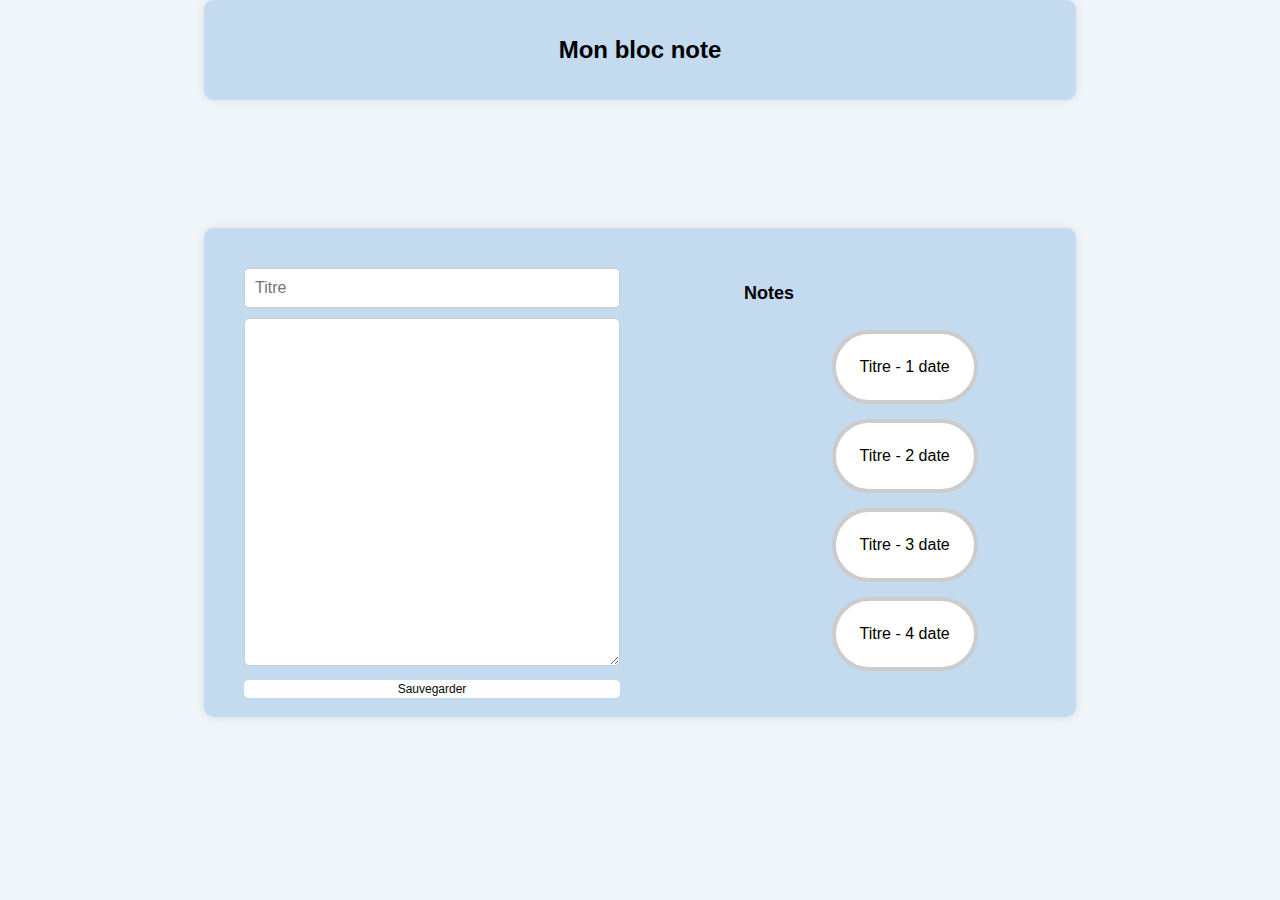
==== index.html @ 71ef8c73 "exam icham" ====
<!DOCTYPE html>
<html lang="en">
<head>
    <meta charset="UTF-8">
    <meta name="viewport" content="width=device-width, initial-scale=1.0">
    <title>Mon Bloc-notes</title>

    <link rel="stylesheet" href="css/style.css">

</head>
<body>
    
    <!-- bloc à ne pas modifier -->
    <header>
        <h1>Mon bloc note</h1>
    </header>
    <!-- bloc à ne pas modifier -->

<div class="main-container">
    <main>
        <section id="editor" class="custom-editor">
            <input type="text" id="note_title" placeholder="Titre">
            <textarea name="notes" id="notes" class="large-textarea"></textarea>
            <button id="save_note_btn">Sauvegarder</button>
        </section>


        <section id="chapters">
         <div class="note">
            <h2>Notes</h2>
         <div class="elements">
            <ul id="notes_list">
                <li>Titre - 1 <cite>date</cite></li>
                <li>Titre - 2 <cite>date</cite></li>
                <li>Titre - 3 <cite>date</cite></li>
                <li>Titre - 4 <cite>date</cite></li>
                
            </ul>
        </div>
        </div>
        </section>
        
    </main>
</div>
<script src="js/script.js"></script>

</body>
</html>
---- css/style.css ----
body {
    display: flex;
    flex-direction: column; 
    align-items: center; 
    justify-content: flex-start; 
    min-height: 100vh; 
    margin: 0;
    background-color: #f0f5f9; 
    font-family: Arial, sans-serif; 
}

header {
    background-color: #c3daef;
    padding: 20px;
    border-radius: 10px;
    text-align: center;
    box-shadow: 0 0 10px rgba(0, 0, 0, 0.1);
    width: 100%; 
    max-width: 65%; 
    font-size: 12px; 
    margin-bottom: 8rem;
}

.main-container {
    display: flex;
    flex-direction: column;
    align-items: center;
    background-color: #c3daef;
    border-radius: 10px;
    width: 100%;
    max-width: 65%;
    padding: 20px;
    box-shadow: 0 0 10px rgba(0, 0, 0, 0.1);
    margin-bottom: 20px;
}

main {
    display: flex;
    justify-content: space-between;
    width: 100%; 
}
.custom-editor {
    padding: 20px;
}

.custom-editor input[type="text"],
.custom-editor textarea {
    width: 100%;
    box-sizing: border-box;
    padding: 10px;
    margin-bottom: 10px;
    border: 1px solid #ccc;
    border-radius: 5px;
    font-size: 16px;
}

.custom-editor textarea.large-textarea {
    height: 85%; 
    resize: vertical; 
}

.custom-editor button {
    display: block;
    width: 100%;
    box-sizing: border-box;
    padding: 2px;
    border: none;
    border-radius: 5px;
    background-color: #ffffff;
    color: rgb(7, 7, 7);
    font-size: 12px;
    cursor: pointer;
}

.custom-editor button:hover {
    background-color: #6199d4;
}

#editor {
    flex: 1; 
    margin-right: 20px; 
}

#chapters {
    flex: 1; 
    padding: 10px;
}

.editor-content {
    display: flex;
    justify-content: space-between;
    align-items: flex-start;
}

.editor-inputs {
    width: 60%;
    padding: 10px;
    border-radius: 10px;
    background-color: white;
    box-shadow: 0 0 5px rgba(0, 0, 0, 0.1);
}

.notes-list {
    width: 35%;
    padding: 10px;
    border-radius: 10px;
    background-color: white;
    box-shadow: 0 0 5px rgba(0, 0, 0, 0.1);
}

.note {
    padding: 10px;
    margin-left: 4rem; 
}

.note h2 {
    font-size: 18px;
    margin-bottom: 10px;
}

.note ul {
    list-style-type: none;
    padding: 0;
}

.note ul li {
    margin-bottom: 8px;
}

.note ul li {
    background-color: white; 
    border: 4px solid #ccc; 
    border-radius: 6rem; 
    padding: 1.5rem;
    margin-bottom: 15px;
    width: fit-content;
    font-size: 16px;
     
}

.note ul li cite {
    font-style: normal; 
}

.note .elements {
    float: right; 
    width: 70%; 
}

input[type="text"],
textarea {
    width: 97%;
    padding: 10px;
    border: 1px solid #ccc;
    border-radius: 5px;
    margin-bottom: 10px;
}

button {
    background-color: #ffffff; 
    color: rgb(5, 5, 5);
    border: none;
    padding: 10px;
    cursor: pointer;
    border-radius: 5px;
    width: 100%; 
}

button:hover {
    background-color: #a9c3d0;
}
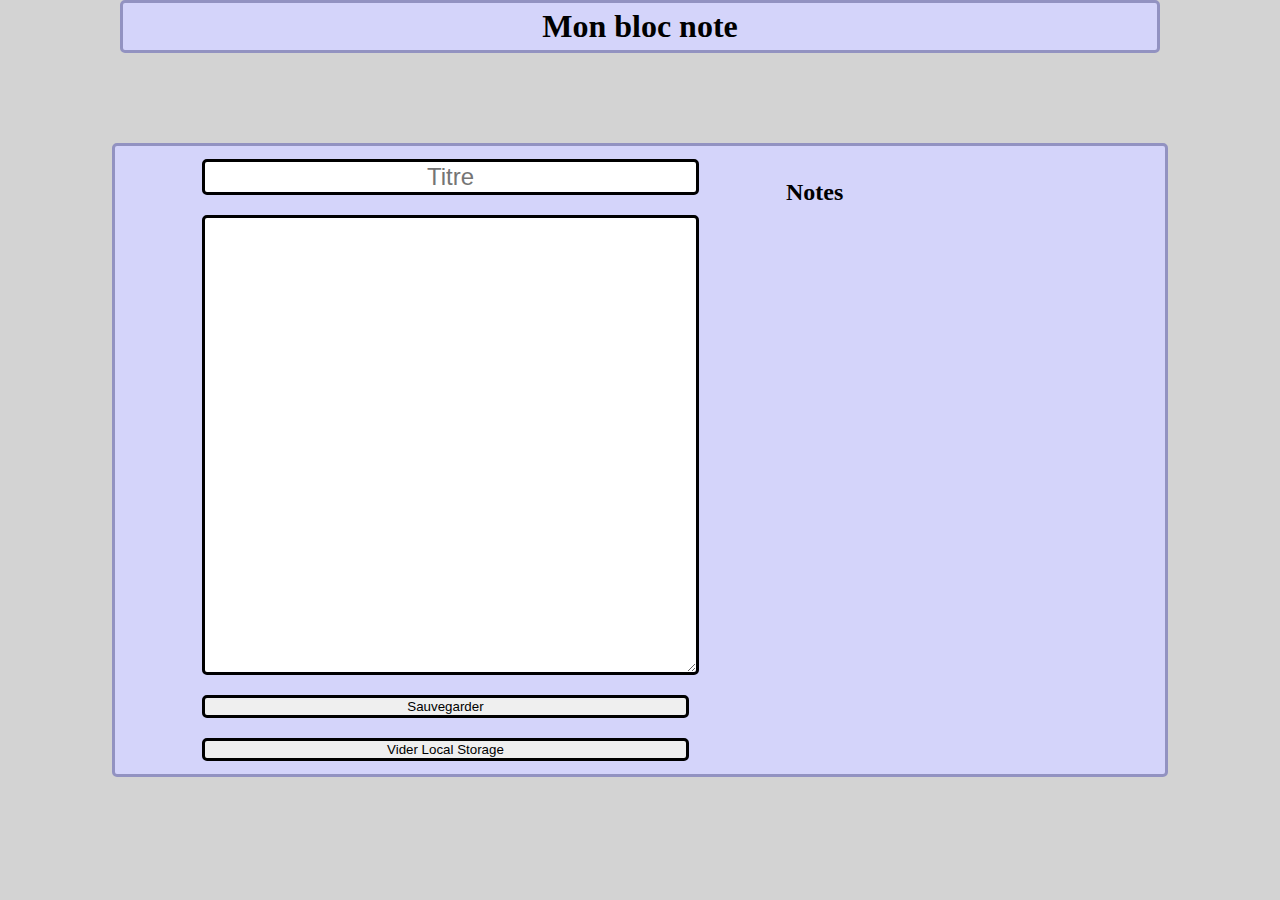
==== commit 174d0446: "style + js de l'application, erreur sur la date et probleme d'implémentation dans la liste" ====
--- a/index.html
+++ b/index.html
@@ -1,48 +1,45 @@
 <!DOCTYPE html>
 <html lang="en">
+
 <head>
     <meta charset="UTF-8">
     <meta name="viewport" content="width=device-width, initial-scale=1.0">
     <title>Mon Bloc-notes</title>
-
+    <script defer src="js/main.js"></script>
     <link rel="stylesheet" href="css/style.css">
 
 </head>
+
 <body>
-    
+
     <!-- bloc à ne pas modifier -->
     <header>
         <h1>Mon bloc note</h1>
     </header>
     <!-- bloc à ne pas modifier -->
 
-<div class="main-container">
-    <main>
-        <section id="editor" class="custom-editor">
-            <input type="text" id="note_title" placeholder="Titre">
-            <textarea name="notes" id="notes" class="large-textarea"></textarea>
-            <button id="save_note_btn">Sauvegarder</button>
-        </section>
+    <main class="container">
+        <div class="container2">
+            <section id="editor">
+                <input type="text" name="title" id="note_title" placeholder="Titre">
+
+                <textarea name="notes" id="notes"></textarea>
+
+                <button id="save_note_btn">Sauvegarder</button>
+                <button id="delete_btn">Vider Local Storage</button>
+            </section>
 
 
-        <section id="chapters">
-         <div class="note">
-            <h2>Notes</h2>
-         <div class="elements">
-            <ul id="notes_list">
-                <li>Titre - 1 <cite>date</cite></li>
-                <li>Titre - 2 <cite>date</cite></li>
-                <li>Titre - 3 <cite>date</cite></li>
-                <li>Titre - 4 <cite>date</cite></li>
-                
-            </ul>
+            <section id="chapters">
+                <h2>Notes</h2>
+                <ul>
+
+                </ul>
+            </section>
         </div>
-        </div>
-        </section>
-        
+
     </main>
-</div>
-<script src="js/script.js"></script>
 
 </body>
+
 </html>--- a/css/style.css
+++ b/css/style.css
@@ -1,172 +1,109 @@
 body {
-    display: flex;
-    flex-direction: column; 
-    align-items: center; 
-    justify-content: flex-start; 
-    min-height: 100vh; 
     margin: 0;
-    background-color: #f0f5f9; 
-    font-family: Arial, sans-serif; 
+    background-color: lightgray;
+    font-size: 16px;
 }
 
 header {
-    background-color: #c3daef;
-    padding: 20px;
-    border-radius: 10px;
+    margin: 0px auto 10vh auto;
+    width: 80%;
+    background-color: #d4d4fa;
     text-align: center;
-    box-shadow: 0 0 10px rgba(0, 0, 0, 0.1);
-    width: 100%; 
-    max-width: 65%; 
-    font-size: 12px; 
-    margin-bottom: 8rem;
+    border: solid 3px #9292c1;
+    border-radius: 5px;
+    padding: 5px;
 }
 
-.main-container {
+h1 {
+    margin: 0;
+}
+
+.container {
+    width: 80%;
+    margin: auto;
+    background-color: #d4d4fa;
+    border: solid 3px #9292c1;
+    border-radius: 5px;
+    padding: 1%;
+}
+.container2 {
+    width: 95%;
+    margin: auto;
+    display: flex;
+    justify-content: space-around;
+}
+
+input,
+textarea,
+button {
+    border: solid 3px black;
+    border-radius: 5px;
+    width: 100%;
+}
+
+input::placeholder {
+    text-align: center;
+}
+
+#notes {
+    height: 50vh;
+}
+
+#editor {
     display: flex;
     flex-direction: column;
-    align-items: center;
-    background-color: #c3daef;
-    border-radius: 10px;
-    width: 100%;
-    max-width: 65%;
-    padding: 20px;
-    box-shadow: 0 0 10px rgba(0, 0, 0, 0.1);
-    margin-bottom: 20px;
+    gap: 20px;
+    width: 50%;
 }
 
-main {
-    display: flex;
-    justify-content: space-between;
-    width: 100%; 
-}
-.custom-editor {
-    padding: 20px;
+#note_title {
+    font-size: 1.5rem;
 }
 
-.custom-editor input[type="text"],
-.custom-editor textarea {
-    width: 100%;
-    box-sizing: border-box;
-    padding: 10px;
-    margin-bottom: 10px;
-    border: 1px solid #ccc;
-    border-radius: 5px;
-    font-size: 16px;
+#chapters {
+    width: 30%;
 }
 
-.custom-editor textarea.large-textarea {
-    height: 85%; 
-    resize: vertical; 
-}
-
-.custom-editor button {
-    display: block;
-    width: 100%;
-    box-sizing: border-box;
-    padding: 2px;
-    border: none;
-    border-radius: 5px;
-    background-color: #ffffff;
-    color: rgb(7, 7, 7);
-    font-size: 12px;
+#save_note_btn:hover {
     cursor: pointer;
 }
 
-.custom-editor button:hover {
-    background-color: #6199d4;
+ul {
+    list-style: none;
 }
 
-#editor {
-    flex: 1; 
-    margin-right: 20px; 
+li {
+    text-align: center;
+    margin-bottom: 5%;
+    background: #fff;
+    padding: 3%;
+    border: #9292c1 solid 3px;
+    border-radius: 20%;
+    width: 50%;
 }
 
-#chapters {
-    flex: 1; 
-    padding: 10px;
+@media screen and (max-width: 768px) {
+    .container2 {
+        flex-direction: column-reverse;
+        align-items: center;
+    }
+    h2 {
+        text-align: center;
+    }
+    ul {
+        display: flex;
+        justify-content: center;
+        flex-wrap: wrap;
+        padding: 0;
+    }
+    li {
+        width: 35%;
+        border: solid 4px #9292c1;
+        padding: 0;
+        font-weight: bold;
+    }
+    #chapters {
+        width: 80%;
+        text-align: center;
+    }
 }
-
-.editor-content {
-    display: flex;
-    justify-content: space-between;
-    align-items: flex-start;
-}
-
-.editor-inputs {
-    width: 60%;
-    padding: 10px;
-    border-radius: 10px;
-    background-color: white;
-    box-shadow: 0 0 5px rgba(0, 0, 0, 0.1);
-}
-
-.notes-list {
-    width: 35%;
-    padding: 10px;
-    border-radius: 10px;
-    background-color: white;
-    box-shadow: 0 0 5px rgba(0, 0, 0, 0.1);
-}
-
-.note {
-    padding: 10px;
-    margin-left: 4rem; 
-}
-
-.note h2 {
-    font-size: 18px;
-    margin-bottom: 10px;
-}
-
-.note ul {
-    list-style-type: none;
-    padding: 0;
-}
-
-.note ul li {
-    margin-bottom: 8px;
-}
-
-.note ul li {
-    background-color: white; 
-    border: 4px solid #ccc; 
-    border-radius: 6rem; 
-    padding: 1.5rem;
-    margin-bottom: 15px;
-    width: fit-content;
-    font-size: 16px;
-     
-}
-
-.note ul li cite {
-    font-style: normal; 
-}
-
-.note .elements {
-    float: right; 
-    width: 70%; 
-}
-
-input[type="text"],
-textarea {
-    width: 97%;
-    padding: 10px;
-    border: 1px solid #ccc;
-    border-radius: 5px;
-    margin-bottom: 10px;
-}
-
-button {
-    background-color: #ffffff; 
-    color: rgb(5, 5, 5);
-    border: none;
-    padding: 10px;
-    cursor: pointer;
-    border-radius: 5px;
-    width: 100%; 
-}
-
-button:hover {
-    background-color: #a9c3d0;
-}
-
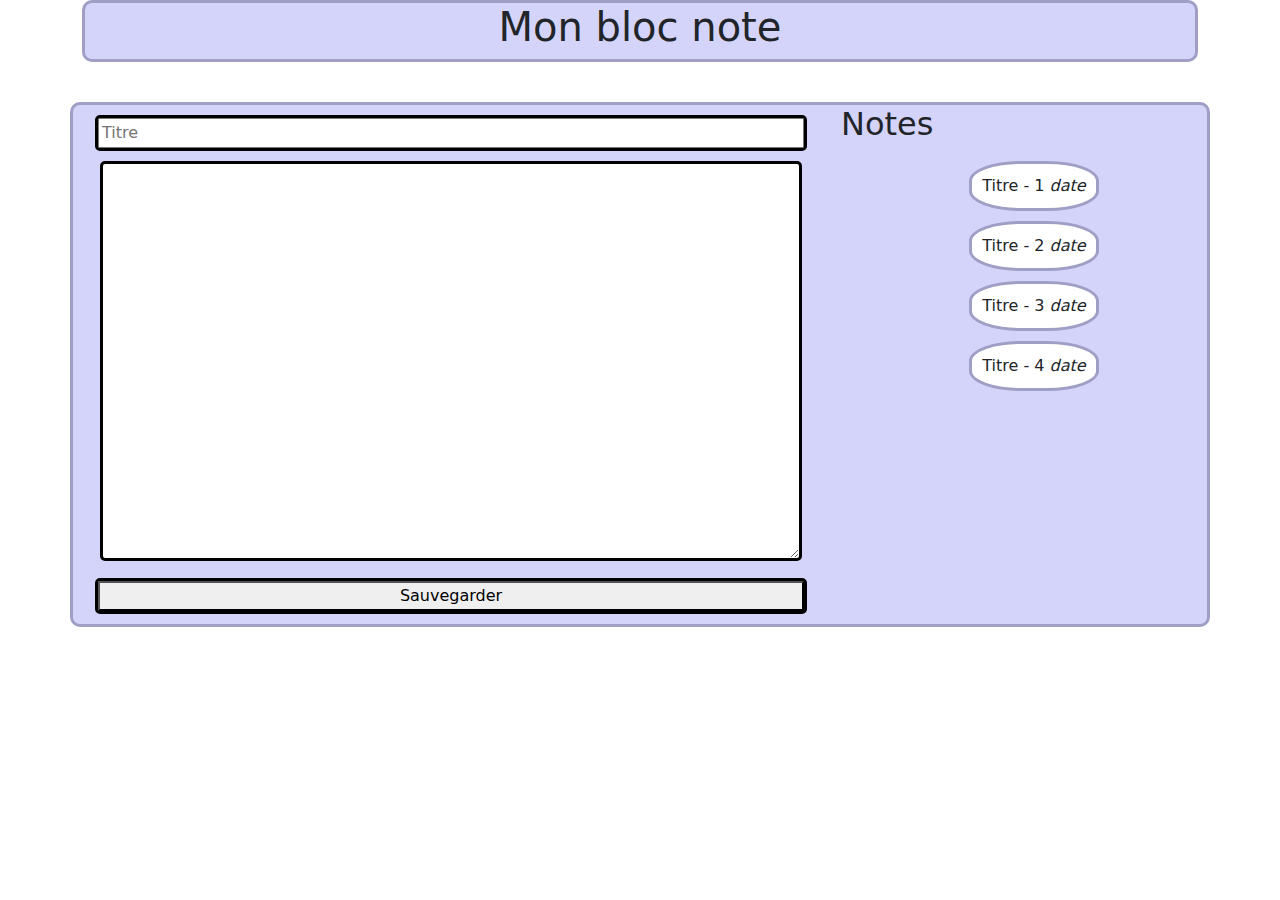
==== commit e08c2e6c: "change css" ====
--- a/index.html
+++ b/index.html
@@ -5,39 +5,56 @@
     <meta charset="UTF-8">
     <meta name="viewport" content="width=device-width, initial-scale=1.0">
     <title>Mon Bloc-notes</title>
-    <script defer src="js/main.js"></script>
+
     <link rel="stylesheet" href="css/style.css">
-
+    <link rel="stylesheet" href="https://cdn.jsdelivr.net/npm/bootstrap@5.3.3/dist/css/bootstrap.min.css">
+    <script src="https://code.jquery.com/jquery-3.3.1.slim.min.js"></script>
+    <script src="https://cdn.jsdelivr.net/npm/popper.js@1.14.7/dist/umd/popper.min.js"></script>
+    <script src="https://cdn.jsdelivr.net/npm/bootstrap@4.3.1/dist/js/bootstrap.min.js"></script>
+    <script src="script.js"></script>
 </head>
 
 <body>
-
-    <!-- bloc à ne pas modifier -->
-    <header>
-        <h1>Mon bloc note</h1>
-    </header>
-    <!-- bloc à ne pas modifier -->
-
-    <main class="container">
-        <div class="container2">
-            <section id="editor">
-                <input type="text" name="title" id="note_title" placeholder="Titre">
-
-                <textarea name="notes" id="notes"></textarea>
-
-                <button id="save_note_btn">Sauvegarder</button>
-                <button id="delete_btn">Vider Local Storage</button>
-            </section>
-
-
-            <section id="chapters">
-                <h2>Notes</h2>
-                <ul>
-
-                </ul>
-            </section>
-        </div>
-
+    <div class="container text-center">
+        <!-- bloc à ne pas modifier -->
+        <header>
+            <h1>Mon bloc note</h1>
+        </header>
+        <!-- bloc à ne pas modifier -->
+    </div>
+    <main>
+        <div class="container bloc">
+            <div class="row flex-column flex-md-row">
+                <div class="col">
+                    <section id="editor">
+                        <div class="formstyle">
+                            <input class="w-100" type="text" id="note_title" placeholder="Titre">
+                        </div>
+                        <div>
+                            <textarea name="notes" id="notes"></textarea>
+                        </div>
+                        <div class="formstyle">
+                            <button class="w-100" id="save_note_btn" onclick="saveNote()">Sauvegarder</button>
+                        </div>
+                    </section>
+                </div>
+                <div class="col col-md-4">
+                    <div id="chapters">
+                        <div class="d-flex justify-content-left">
+                            <h2>Notes</h2>
+                        </div>
+                        <div class="d-flex justify-content-center">
+                            <ul id="list">
+                                <li class="note">Titre - 1 <cite>date</cite></li>
+                                <li class="note">Titre - 2 <cite>date</cite></li>
+                                <li class="note">Titre - 3 <cite>date</cite></li>
+                                <li class="note">Titre - 4 <cite>date</cite></li>
+                            </ul>
+                        </div>
+                        </section>
+                    </div>
+                </div>
+            </div>
     </main>
 
 </body>
--- a/css/style.css
+++ b/css/style.css
@@ -1,109 +1,44 @@
 body {
     margin: 0;
     background-color: lightgray;
-    font-size: 16px;
 }
 
 header {
-    margin: 0px auto 10vh auto;
-    width: 80%;
+    text-align: center;
     background-color: #d4d4fa;
-    text-align: center;
-    border: solid 3px #9292c1;
-    border-radius: 5px;
-    padding: 5px;
+    border: 3px solid #9f9fc6;
+    border-radius: 10px;
 }
 
-h1 {
-    margin: 0;
+textarea{
+    width:  96%;
+    height: 400px;
+    text-align: center;
+    border: 3px solid black;
+    border-radius: 5px;
 }
 
-.container {
-    width: 80%;
-    margin: auto;
+.bloc {
+    text-align: center;
     background-color: #d4d4fa;
-    border: solid 3px #9292c1;
-    border-radius: 5px;
-    padding: 1%;
-}
-.container2 {
-    width: 95%;
-    margin: auto;
-    display: flex;
-    justify-content: space-around;
+    border: 3px solid #9f9fc6;
+    border-radius: 10px;
+    margin: 40px;
 }
 
-input,
-textarea,
-button {
-    border: solid 3px black;
-    border-radius: 5px;
-    width: 100%;
+.note{
+    background-color: white;
+    border: 3px solid #9f9fc6;
+    border-radius: 40%;
+    margin: 10px;
+    width: fit-content;
+    padding: 10px;
+    list-style-type: none;
 }
 
-input::placeholder {
+.formstyle {
     text-align: center;
+    border: 3px solid black;
+    border-radius: 5px;
+    margin: 10px;
 }
-
-#notes {
-    height: 50vh;
-}
-
-#editor {
-    display: flex;
-    flex-direction: column;
-    gap: 20px;
-    width: 50%;
-}
-
-#note_title {
-    font-size: 1.5rem;
-}
-
-#chapters {
-    width: 30%;
-}
-
-#save_note_btn:hover {
-    cursor: pointer;
-}
-
-ul {
-    list-style: none;
-}
-
-li {
-    text-align: center;
-    margin-bottom: 5%;
-    background: #fff;
-    padding: 3%;
-    border: #9292c1 solid 3px;
-    border-radius: 20%;
-    width: 50%;
-}
-
-@media screen and (max-width: 768px) {
-    .container2 {
-        flex-direction: column-reverse;
-        align-items: center;
-    }
-    h2 {
-        text-align: center;
-    }
-    ul {
-        display: flex;
-        justify-content: center;
-        flex-wrap: wrap;
-        padding: 0;
-    }
-    li {
-        width: 35%;
-        border: solid 4px #9292c1;
-        padding: 0;
-        font-weight: bold;
-    }
-    #chapters {
-        width: 80%;
-        text-align: center;
-    }
-}
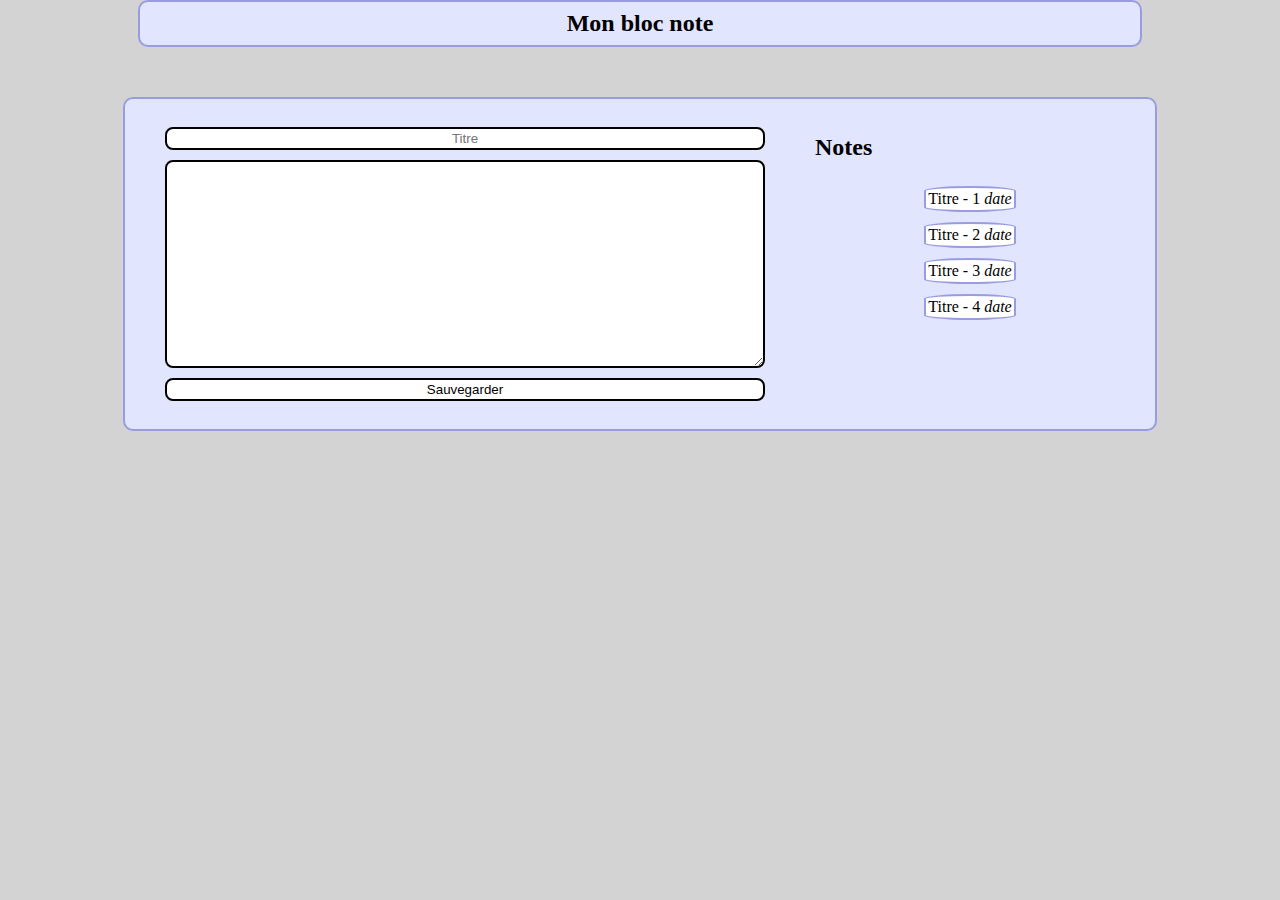
==== commit 299dadc6: "Parties 1 à 3 => récupération du titre" ====
--- a/index.html
+++ b/index.html
@@ -7,54 +7,38 @@
     <title>Mon Bloc-notes</title>
 
     <link rel="stylesheet" href="css/style.css">
-    <link rel="stylesheet" href="https://cdn.jsdelivr.net/npm/bootstrap@5.3.3/dist/css/bootstrap.min.css">
-    <script src="https://code.jquery.com/jquery-3.3.1.slim.min.js"></script>
-    <script src="https://cdn.jsdelivr.net/npm/popper.js@1.14.7/dist/umd/popper.min.js"></script>
-    <script src="https://cdn.jsdelivr.net/npm/bootstrap@4.3.1/dist/js/bootstrap.min.js"></script>
-    <script src="script.js"></script>
+    <script type="module" src="js/script.js"></script>
 </head>
 
 <body>
-    <div class="container text-center">
-        <!-- bloc à ne pas modifier -->
-        <header>
-            <h1>Mon bloc note</h1>
-        </header>
-        <!-- bloc à ne pas modifier -->
-    </div>
+
+    <!-- bloc à ne pas modifier -->
+    <header>
+        <h1>Mon bloc note</h1>
+    </header>
+    <!-- bloc à ne pas modifier -->
+
     <main>
-        <div class="container bloc">
-            <div class="row flex-column flex-md-row">
-                <div class="col">
-                    <section id="editor">
-                        <div class="formstyle">
-                            <input class="w-100" type="text" id="note_title" placeholder="Titre">
-                        </div>
-                        <div>
-                            <textarea name="notes" id="notes"></textarea>
-                        </div>
-                        <div class="formstyle">
-                            <button class="w-100" id="save_note_btn" onclick="saveNote()">Sauvegarder</button>
-                        </div>
-                    </section>
-                </div>
-                <div class="col col-md-4">
-                    <div id="chapters">
-                        <div class="d-flex justify-content-left">
-                            <h2>Notes</h2>
-                        </div>
-                        <div class="d-flex justify-content-center">
-                            <ul id="list">
-                                <li class="note">Titre - 1 <cite>date</cite></li>
-                                <li class="note">Titre - 2 <cite>date</cite></li>
-                                <li class="note">Titre - 3 <cite>date</cite></li>
-                                <li class="note">Titre - 4 <cite>date</cite></li>
-                            </ul>
-                        </div>
-                        </section>
-                    </div>
-                </div>
-            </div>
+        <section id="editor">
+                <input type="text" id="note_title" placeholder="Titre">
+
+                <textarea name="notes" id="notes"></textarea>
+
+                <button id="save_note_btn" type="submit">Sauvegarder</button>
+
+        </section>
+
+
+        <section id="chapters">
+            <h2>Notes</h2>
+            <ul>
+                <li>Titre - 1 <cite>date</cite></li>
+                <li>Titre - 2 <cite>date</cite></li>
+                <li>Titre - 3 <cite>date</cite></li>
+                <li>Titre - 4 <cite>date</cite></li>
+            </ul>
+        </section>
+
     </main>
 
 </body>
--- a/css/style.css
+++ b/css/style.css
@@ -1,44 +1,118 @@
+:root {
+    --primary: #e1e5fe;
+    --secondary: #999de0;
+}
+
 body {
     margin: 0;
     background-color: lightgray;
+    margin: 0px 10px;
+}
+
+header,
+main {
+    background-color: var(--primary);
+    border: 2px solid var(--secondary);
+    border-radius: 10px;
+    margin: 0 auto;
+    max-width: 1000px;
+    margin-bottom: 50px;
 }
 
 header {
     text-align: center;
-    background-color: #d4d4fa;
-    border: 3px solid #9f9fc6;
-    border-radius: 10px;
+    margin-bottom: 50px;
 }
 
-textarea{
-    width:  96%;
-    height: 400px;
-    text-align: center;
-    border: 3px solid black;
-    border-radius: 5px;
+h1 {
+    margin: 0.5rem;
+    font-size: 1.5rem;
 }
 
-.bloc {
+h2 {
     text-align: center;
-    background-color: #d4d4fa;
-    border: 3px solid #9f9fc6;
-    border-radius: 10px;
-    margin: 40px;
 }
 
-.note{
-    background-color: white;
-    border: 3px solid #9f9fc6;
-    border-radius: 40%;
-    margin: 10px;
-    width: fit-content;
-    padding: 10px;
-    list-style-type: none;
+main {
+    display: flex;
+    flex-direction: column-reverse;
+    justify-content: space-around;
+    padding: 15px;
 }
 
-.formstyle {
+#editor {
+    display: flex;
+    flex-direction: column;
+    justify-content: center;
+    height: 300px;
+    gap: 10px;
+}
+
+input,
+textarea,
+button {
+    border: 2px solid black;
+    border-radius: 8px;
+    padding: 2px;
+    background-color: white;
+}
+
+input {
     text-align: center;
-    border: 3px solid black;
-    border-radius: 5px;
-    margin: 10px;
 }
+
+textarea {
+    height: 200px;
+}
+
+ul {
+    width: 300px;
+    margin: 0 auto;
+    list-style-type: none;
+    padding: 0;
+    display: flex;
+    flex-wrap: wrap;
+    align-items: center;
+    justify-content: center;
+    gap: 15px;
+}
+
+ul>li {
+    background-color: white;
+    padding: 2px;
+    border-radius: 50px / 20%;
+    border: 2px solid var(--secondary);
+    margin-bottom: 5px;
+    text-wrap: wrap;
+}
+
+
+@media screen and (min-width: 768px) {
+    main {
+        flex-direction: row;
+    }
+
+    h2 {
+        text-align: left;
+    }
+
+    #editor {
+        width: 60%;
+    }
+
+    #chapters {
+        width: 30%;
+    }
+
+    ul {
+        flex-direction: column;
+        gap: 5px;
+        padding: 5px;
+       
+    }
+
+    ul > li {
+        width: auto;
+
+    }
+}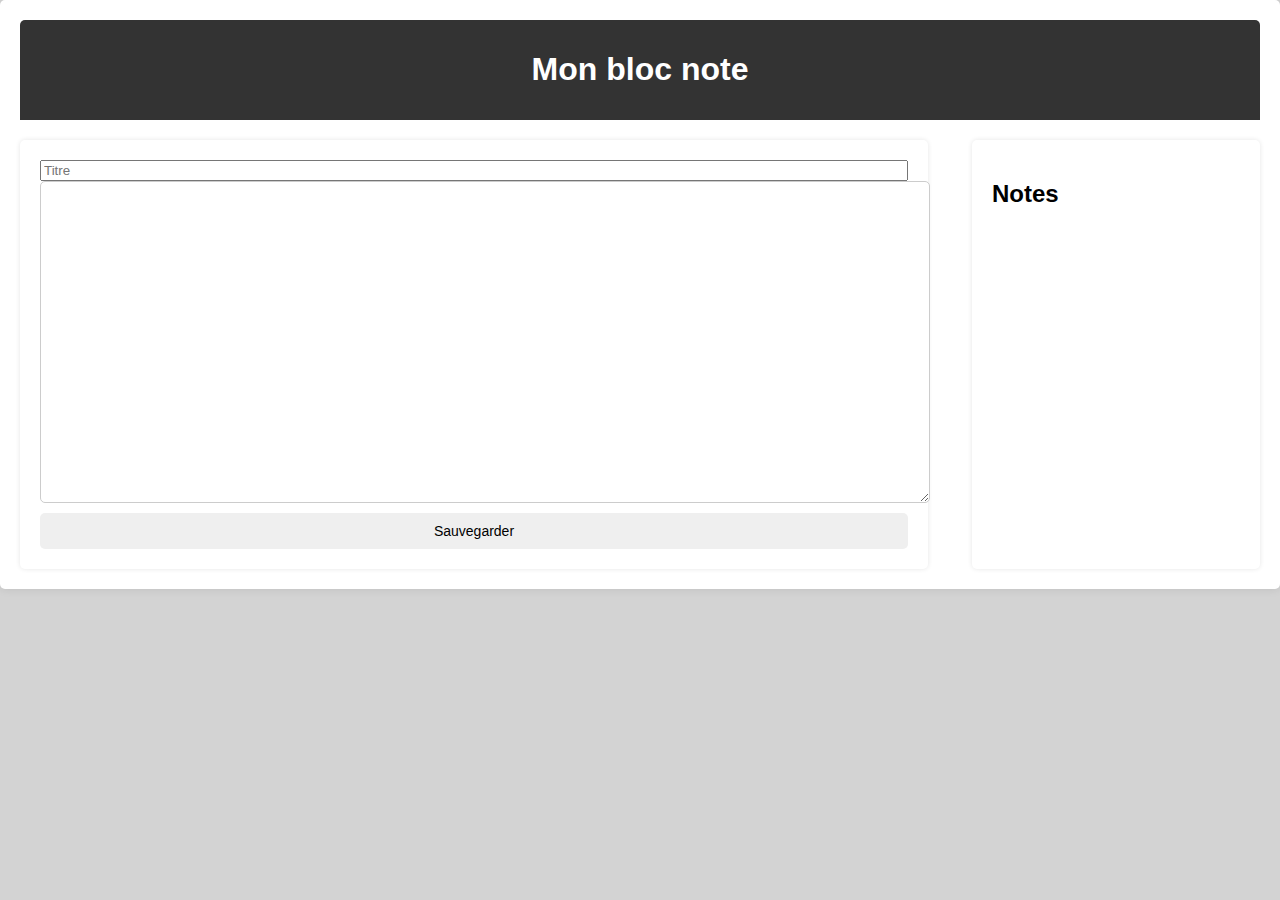
==== commit 1d0025a1: "notes ajustement titre responsive" ====
--- a/index.html
+++ b/index.html
@@ -1,46 +1,39 @@
 <!DOCTYPE html>
 <html lang="en">
-
 <head>
     <meta charset="UTF-8">
     <meta name="viewport" content="width=device-width, initial-scale=1.0">
     <title>Mon Bloc-notes</title>
+    <link rel="stylesheet" href="css/style.css">
+</head>
+<body>
+    <div class="container">
+        
+        <header>
+            <h1>Mon bloc note</h1>
+        </header>
+        
+        <main>
+            
+            <section id="editor">
+                <input type="text" id="note_title" placeholder="Titre">
+                <textarea name="notes" id="notes"></textarea>
+                <button id="save_note_btn">Sauvegarder</button>
+            </section>
+            
+            <section id="chapters">
+                <h2 id="title-note">Notes</h2>
+                <ul>
+                    <!-- <li>Titre - 1 <cite>date</cite></li>
+                    <li>Titre - 2 <cite>date</cite></li>
+                    <li>Titre - 3 <cite>date</cite></li>
+                    <li>Titre - 4 <cite>date</cite></li> -->
+                </ul>
+            </section>
+        </main>
+    </div> 
 
-    <link rel="stylesheet" href="css/style.css">
-    <script type="module" src="js/script.js"></script>
-</head>
-
-<body>
-
-    <!-- bloc à ne pas modifier -->
-    <header>
-        <h1>Mon bloc note</h1>
-    </header>
-    <!-- bloc à ne pas modifier -->
-
-    <main>
-        <section id="editor">
-                <input type="text" id="note_title" placeholder="Titre">
-
-                <textarea name="notes" id="notes"></textarea>
-
-                <button id="save_note_btn" type="submit">Sauvegarder</button>
-
-        </section>
-
-
-        <section id="chapters">
-            <h2>Notes</h2>
-            <ul>
-                <li>Titre - 1 <cite>date</cite></li>
-                <li>Titre - 2 <cite>date</cite></li>
-                <li>Titre - 3 <cite>date</cite></li>
-                <li>Titre - 4 <cite>date</cite></li>
-            </ul>
-        </section>
-
-    </main>
+    <script src="./js/script.js"></script>
 
 </body>
-
-</html>+</html>
--- a/css/style.css
+++ b/css/style.css
@@ -1,118 +1,118 @@
-:root {
-    --primary: #e1e5fe;
-    --secondary: #999de0;
+body {
+    margin: 0;
+    font-family: Arial, sans-serif;
+    background-color: lightgray;
 }
 
-body {
-    margin: 0;
-    background-color: lightgray;
-    margin: 0px 10px;
-}
-
-header,
-main {
-    background-color: var(--primary);
-    border: 2px solid var(--secondary);
-    border-radius: 10px;
+.container {
+    max-width: 1300px;
     margin: 0 auto;
-    max-width: 1000px;
-    margin-bottom: 50px;
+    padding: 20px;
+    background-color: white;
+    border-radius: 5px;
+    box-shadow: 0 0 10px rgba(0, 0, 0, 0.1);
 }
 
 header {
+    background-color: #333;
+    color: white;
     text-align: center;
-    margin-bottom: 50px;
-}
-
-h1 {
-    margin: 0.5rem;
-    font-size: 1.5rem;
-}
-
-h2 {
-    text-align: center;
+    padding: 10px 0;
+    border-top-left-radius: 5px;
+    border-top-right-radius: 5px;
 }
 
 main {
     display: flex;
-    flex-direction: column-reverse;
-    justify-content: space-around;
-    padding: 15px;
+    justify-content: space-between;
+    margin-top: 20px;
+}
+
+section {
+    padding: 20px;
+    border-radius: 5px;
+    box-shadow: 0 0 5px rgba(0, 0, 0, 0.1);
 }
 
 #editor {
+    flex: 0 0 70%; 
     display: flex;
     flex-direction: column;
-    justify-content: center;
-    height: 300px;
-    gap: 10px;
 }
 
-input,
-textarea,
-button {
-    border: 2px solid black;
-    border-radius: 8px;
-    padding: 2px;
-    background-color: white;
+#editor h2 {
+    margin-bottom: 10px;
+    font-size: 20px; 
 }
 
-input {
-    text-align: center;
+#editor textarea {
+    margin-bottom: 10px;
+    padding: 10px;
+    font-size: 16px; 
+    border: 1px solid #ccc;
+    border-radius: 5px;
+    width: 100%;
+    height: 300px; 
 }
 
-textarea {
-    height: 200px;
+#editor button {
+    padding: 10px 20px;
+    font-size: 14px;
+    border: none;
+    color: rgb(0, 0, 0);
+    border-radius: 5px;
+    cursor: pointer;
 }
 
-ul {
-    width: 300px;
-    margin: 0 auto;
+#chapters {
+    flex: 0 0 20%; 
+}
+
+#chapters ul {
     list-style-type: none;
     padding: 0;
-    display: flex;
-    flex-wrap: wrap;
-    align-items: center;
-    justify-content: center;
-    gap: 15px;
 }
 
-ul>li {
-    background-color: white;
-    padding: 2px;
-    border-radius: 50px / 20%;
-    border: 2px solid var(--secondary);
-    margin-bottom: 5px;
-    text-wrap: wrap;
+#chapters li {
+    padding: 10px 0;
+    border-bottom: 1px solid lightgray;
 }
 
 
-@media screen and (min-width: 768px) {
+@media only screen and (max-width: 768px) {
+    .container {
+        padding: 10px;
+    }
     main {
-        flex-direction: row;
+        flex-direction: column;
+    }
+    #editor, #chapters {
+        flex: 1; 
+        margin-bottom: 20px;
+    }
+    #editor textarea {
+        height: 200px; 
+    }
+    #chapters {
+        order: -1; 
+    }
+    #editor {
+        order: 1; 
     }
 
-    h2 {
-        text-align: left;
+    #title-note {
+        text-align: center;
     }
 
-    #editor {
-        width: 60%;
+    #chapters ul {
+        display: flex;
+        flex-wrap: wrap;
     }
+    #chapters li {
+        width: 50%;
+        padding: 10px 0;
+        border-bottom: 1px solid lightgray;
+    }
+}
 
-    #chapters {
-        width: 30%;
-    }
 
-    ul {
-        flex-direction: column;
-        gap: 5px;
-        padding: 5px;
-       
-    }
-
-    ul > li {
-        width: auto;
-
-    }
-}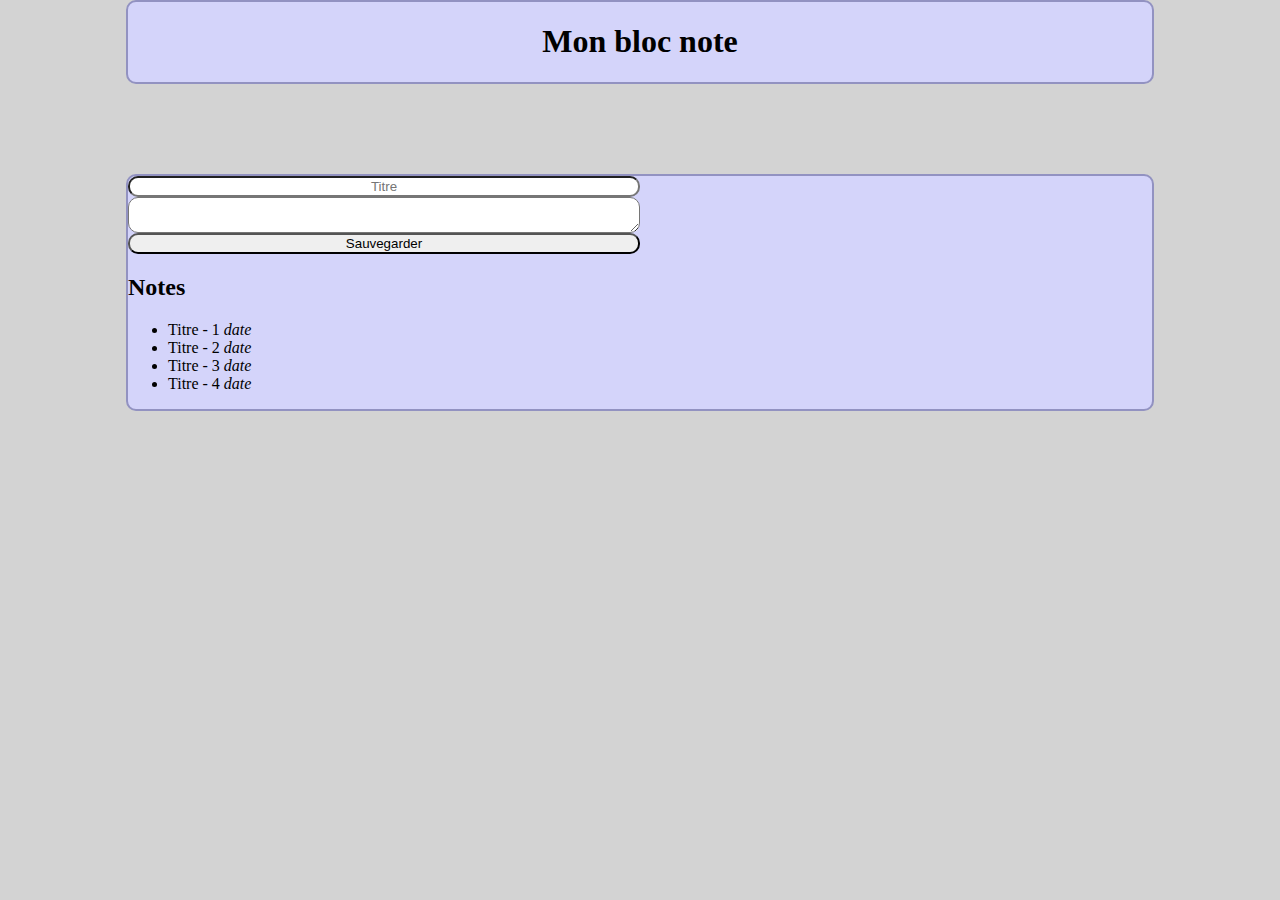
==== commit 3f1362cf: "Ajout de la branche" ====
--- a/index.html
+++ b/index.html
@@ -1,39 +1,38 @@
 <!DOCTYPE html>
 <html lang="en">
-<head>
-    <meta charset="UTF-8">
-    <meta name="viewport" content="width=device-width, initial-scale=1.0">
+  <head>
+    <meta charset="UTF-8" />
+    <meta name="viewport" content="width=device-width, initial-scale=1.0" />
     <title>Mon Bloc-notes</title>
-    <link rel="stylesheet" href="css/style.css">
-</head>
-<body>
-    <div class="container">
-        
-        <header>
-            <h1>Mon bloc note</h1>
-        </header>
-        
-        <main>
-            
-            <section id="editor">
-                <input type="text" id="note_title" placeholder="Titre">
-                <textarea name="notes" id="notes"></textarea>
-                <button id="save_note_btn">Sauvegarder</button>
-            </section>
-            
-            <section id="chapters">
-                <h2 id="title-note">Notes</h2>
-                <ul>
-                    <!-- <li>Titre - 1 <cite>date</cite></li>
-                    <li>Titre - 2 <cite>date</cite></li>
-                    <li>Titre - 3 <cite>date</cite></li>
-                    <li>Titre - 4 <cite>date</cite></li> -->
-                </ul>
-            </section>
-        </main>
-    </div> 
 
-    <script src="./js/script.js"></script>
+    <link rel="stylesheet" href="css/style.css" />
+    <link href="js/main.js" />
+  </head>
+  <body>
+    <!-- bloc à ne pas modifier -->
+    <header>
+      <h1>Mon bloc note</h1>
+    </header>
+    <!-- bloc à ne pas modifier -->
 
-</body>
+    <main>
+      <section id="editor">
+        <input type="text" id="note_title" placeholder="Titre" />
+
+        <textarea name="notes" id="notes"></textarea>
+
+        <button id="save_note_btn">Sauvegarder</button>
+      </section>
+
+      <section id="chapters">
+        <h2>Notes</h2>
+        <ul>
+          <li>Titre - 1 <cite>date</cite></li>
+          <li>Titre - 2 <cite>date</cite></li>
+          <li>Titre - 3 <cite>date</cite></li>
+          <li>Titre - 4 <cite>date</cite></li>
+        </ul>
+      </section>
+    </main>
+  </body>
 </html>
--- a/css/style.css
+++ b/css/style.css
@@ -1,118 +1,54 @@
 body {
-    margin: 0;
-    font-family: Arial, sans-serif;
-    background-color: lightgray;
-}
+  margin: 0;
+  background-color: lightgray;
 
-.container {
-    max-width: 1300px;
-    margin: 0 auto;
-    padding: 20px;
-    background-color: white;
-    border-radius: 5px;
-    box-shadow: 0 0 10px rgba(0, 0, 0, 0.1);
-}
+  header {
+    background-color: #d4d4fa;
+    border: 2px solid #9292c1;
+    border-radius: 10px;
+    text-align: center;
+    width: 80%;
+    margin: 0px auto 10vh auto;
+  }
 
-header {
-    background-color: #333;
-    color: white;
-    text-align: center;
-    padding: 10px 0;
-    border-top-left-radius: 5px;
-    border-top-right-radius: 5px;
-}
+  main {
+    background-color: #d4d4fa;
+    border: 2px solid #9292c1;
+    border-radius: 10px;
+    width: 80%;
+    margin: auto;
+  }
 
-main {
-    display: flex;
-    justify-content: space-between;
-    margin-top: 20px;
-}
-
-section {
-    padding: 20px;
-    border-radius: 5px;
-    box-shadow: 0 0 5px rgba(0, 0, 0, 0.1);
-}
-
-#editor {
-    flex: 0 0 70%; 
+  #editor {
     display: flex;
     flex-direction: column;
+    justify-content: space-around;
+    width: 50%;
+    border-color: black;
+  }
+
+  #chapters {
+    display: inline-block;
+    width: 30%;
+  }
+
+  #notes {
+    border-radius: 10px;
+  }
+
+  #note_title {
+    border-radius: 10px;
+    text-align: center;
+  }
+
+  #save_note_btn {
+    border-radius: 10px;
+  }
+
+  @media (max-width: 767px) {
+    .body {
+      flex-direction: column;
+      padding: 10px;
+    }
+  }
 }
-
-#editor h2 {
-    margin-bottom: 10px;
-    font-size: 20px; 
-}
-
-#editor textarea {
-    margin-bottom: 10px;
-    padding: 10px;
-    font-size: 16px; 
-    border: 1px solid #ccc;
-    border-radius: 5px;
-    width: 100%;
-    height: 300px; 
-}
-
-#editor button {
-    padding: 10px 20px;
-    font-size: 14px;
-    border: none;
-    color: rgb(0, 0, 0);
-    border-radius: 5px;
-    cursor: pointer;
-}
-
-#chapters {
-    flex: 0 0 20%; 
-}
-
-#chapters ul {
-    list-style-type: none;
-    padding: 0;
-}
-
-#chapters li {
-    padding: 10px 0;
-    border-bottom: 1px solid lightgray;
-}
-
-
-@media only screen and (max-width: 768px) {
-    .container {
-        padding: 10px;
-    }
-    main {
-        flex-direction: column;
-    }
-    #editor, #chapters {
-        flex: 1; 
-        margin-bottom: 20px;
-    }
-    #editor textarea {
-        height: 200px; 
-    }
-    #chapters {
-        order: -1; 
-    }
-    #editor {
-        order: 1; 
-    }
-
-    #title-note {
-        text-align: center;
-    }
-
-    #chapters ul {
-        display: flex;
-        flex-wrap: wrap;
-    }
-    #chapters li {
-        width: 50%;
-        padding: 10px 0;
-        border-bottom: 1px solid lightgray;
-    }
-}
-
-
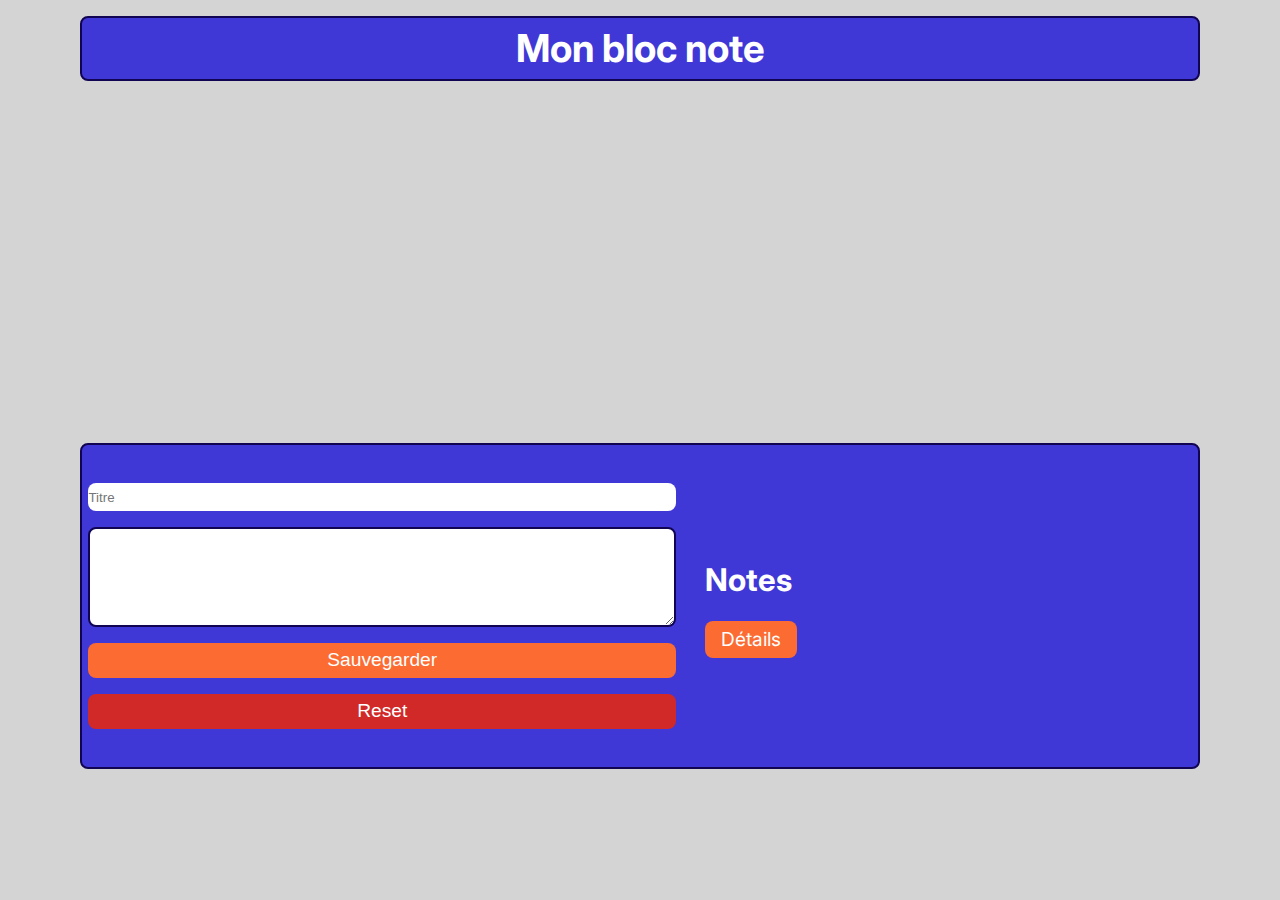
==== commit c88e95a2: "Johan Chereau's work" ====
--- a/index.html
+++ b/index.html
@@ -1,37 +1,55 @@
 <!DOCTYPE html>
-<html lang="en">
+<html lang="fr">
   <head>
     <meta charset="UTF-8" />
     <meta name="viewport" content="width=device-width, initial-scale=1.0" />
     <title>Mon Bloc-notes</title>
 
-    <link rel="stylesheet" href="css/style.css" />
-    <link href="js/main.js" />
+    <link rel="stylesheet" href="./css/style.css" />
+
+    <script src="./js/index.js" type="module" defer></script>
   </head>
-  <body>
-    <!-- bloc à ne pas modifier -->
-    <header>
+  <body class="container">
+    <header class="bg-card">
       <h1>Mon bloc note</h1>
     </header>
-    <!-- bloc à ne pas modifier -->
-
-    <main>
-      <section id="editor">
-        <input type="text" id="note_title" placeholder="Titre" />
-
-        <textarea name="notes" id="notes"></textarea>
-
-        <button id="save_note_btn">Sauvegarder</button>
+    <main class="bg-card">
+      <section class="editor-section" id="editor">
+        <form class="editor__form" id="editor-form">
+          <input
+            class="editor__title"
+            type="text"
+            id="note-title"
+            name="title"
+            placeholder="Titre"
+          />
+          <textarea
+            class="editor__content"
+            id="note-content"
+            name="content"
+          ></textarea>
+          <button
+            class="button button-primary"
+            id="save-note-btn"
+            type="submit"
+          >
+            Sauvegarder
+          </button>
+          <button
+            class="button button-destructive"
+            id="reset-note-btn"
+            type="reset"
+          >
+            Reset
+          </button>
+        </form>
       </section>
-
-      <section id="chapters">
-        <h2>Notes</h2>
-        <ul>
-          <li>Titre - 1 <cite>date</cite></li>
-          <li>Titre - 2 <cite>date</cite></li>
-          <li>Titre - 3 <cite>date</cite></li>
-          <li>Titre - 4 <cite>date</cite></li>
-        </ul>
+      <section class="notes-section" id="chapters">
+        <h2 class="notes__title">Notes</h2>
+        <a href="./pages/notes-list.html" class="button button-primary"
+          >Détails</a
+        >
+        <ul class="notes__list" id="notes-list"></ul>
       </section>
     </main>
   </body>
--- a/css/style.css
+++ b/css/style.css
@@ -1,54 +1,232 @@
+@import url("https://fonts.googleapis.com/css2?family=Inter:wght@100..900&display=swap");
+
+*,
+*::before,
+*::after {
+  box-sizing: border-box;
+  margin: 0;
+  padding: 0;
+}
+
+:root {
+  --clr-primary: hsl(17, 96%, 59%);
+  --clr-secondary: hsl(243, 66%, 53%);
+  --clr-accent: hsl(249, 91%, 17%);
+  --clr-bg: hsl(0, 0%, 83%);
+  --clr-text: hsl(0, 0%, 100%);
+
+  --ff-default: "Inter", sans-serif;
+
+  --fw-400: 400;
+  --fw-700: 700;
+
+  --fs-100: 1rem;
+  --fs-200: 1.2rem;
+  --fs-300: 1.3rem;
+  --fs-400: 1rem;
+  --fs-500: 1.6rem;
+  --fs-600: 1.8rem;
+  --fs-700: 2rem;
+  --fs-800: 2.4rem;
+  --fs-900: 2.8rem;
+}
+
 body {
+  display: grid;
+  align-items: center;
+  gap: 1rem;
+  min-height: 100vh;
   margin: 0;
-  background-color: lightgray;
-
-  header {
-    background-color: #d4d4fa;
-    border: 2px solid #9292c1;
-    border-radius: 10px;
-    text-align: center;
-    width: 80%;
-    margin: 0px auto 10vh auto;
-  }
-
+  padding: 0;
+
+  font-family: var(--ff-default);
+  font-size: var(--fs-300);
+  font-weight: var(--fw-400);
+  color: var(--clr-text);
+  line-height: 1.6;
+
+  background-color: var(--clr-bg);
+  overflow-x: hidden;
+}
+
+/* ===== Utility classes ===== */
+.container {
+  --max-width: 1200px;
+  --padding: 1rem;
+
+  width: 90%;
+  max-width: var(--max-width);
+  margin-inline: auto;
+  padding: var(--padding);
+}
+
+.bg-card {
+  background-color: var(--clr-secondary);
+  border: 2px solid var(--clr-accent);
+  border-radius: 8px;
+}
+
+.note-card {
+  font-size: var(--fs-100);
+  background-color: var(--clr-accent);
+  padding: 0.4rem;
+
+  border: 2px solid var(--clr-accent);
+  border-radius: 8px;
+  cursor: pointer;
+}
+
+.button {
+  font-size: var(--fs-200);
+  padding: 0.4rem 1rem;
+  border: none;
+  border-radius: 8px;
+  color: var(--clr-text);
+  cursor: pointer;
+}
+
+.button.button-primary {
+  background-color: var(--clr-primary);
+}
+
+.button.button-secondary {
+  background-color: var(--clr-accent);
+}
+
+.button.button-destructive {
+  background-color: #d12828;
+}
+
+.button.button-primary:hover,
+.button.button-secondary:hover,
+.button.button-destructive:hover {
+  filter: brightness(1.1);
+}
+
+/* ===== Global styling ===== */
+section {
+  padding: 0.4rem;
+}
+
+ul {
+  list-style-type: none;
+}
+
+a {
+  text-decoration: none;
+  color: inherit;
+}
+
+/* ===== Header ===== */
+header {
+  align-self: self-start;
+  text-align: center;
+}
+
+header h1 {
+  font-size: var(--fs-800);
+}
+
+/* ===== Sections ===== */
+main {
+  display: grid;
+  grid-template-areas:
+    "notes"
+    "editor";
+  gap: 1rem;
+}
+
+@media (min-width: 768px) {
   main {
-    background-color: #d4d4fa;
-    border: 2px solid #9292c1;
-    border-radius: 10px;
-    width: 80%;
+    grid-template-areas: "editor notes";
+    align-items: center;
+    padding-block: 2rem;
+  }
+}
+
+/* Editor section */
+.editor-section {
+  grid-area: editor;
+}
+
+.editor__form {
+  display: grid;
+  gap: 1rem;
+}
+
+.editor__title {
+  padding-block: 0.4rem;
+  border-radius: 8px;
+  border: none;
+}
+
+.editor__content {
+  min-height: 100px;
+  padding: 0.4rem;
+  border: 2px solid var(--clr-accent);
+  border-radius: 8px;
+}
+
+/* Notes section */
+.notes-section {
+  grid-area: notes;
+  text-align: center;
+}
+
+.notes__title {
+  margin-bottom: 1rem;
+}
+
+.notes__list {
+  display: flex;
+  justify-content: center;
+  gap: 0.8rem;
+  flex-wrap: wrap;
+  margin-top: 1rem;
+}
+
+.notes__item button {
+  margin: 1rem;
+}
+
+@media (min-width: 768px) {
+  .notes-section {
+    text-align: left;
+  }
+
+  .notes__list {
+    flex-direction: column;
+    width: fit-content;
     margin: auto;
   }
 
-  #editor {
-    display: flex;
-    flex-direction: column;
-    justify-content: space-around;
-    width: 50%;
-    border-color: black;
-  }
-
-  #chapters {
-    display: inline-block;
-    width: 30%;
-  }
-
-  #notes {
-    border-radius: 10px;
-  }
-
-  #note_title {
-    border-radius: 10px;
-    text-align: center;
-  }
-
-  #save_note_btn {
-    border-radius: 10px;
-  }
-
-  @media (max-width: 767px) {
-    .body {
-      flex-direction: column;
-      padding: 10px;
-    }
-  }
-}
+  .notes__item {
+    width: fit-content;
+  }
+}
+
+/* Notes list page */
+main.details {
+  grid-template-areas: "notes";
+  place-items: unset;
+}
+
+.notes-details a {
+  display: block;
+  width: fit-content;
+  margin: 1rem auto;
+}
+
+.details .notes__list,
+.notes__item {
+  width: 100%;
+}
+
+.notes-details .notes__title {
+  text-align: center;
+  margin-block: 1rem;
+}
+
+.details .notes__item button {
+  margin: 1rem 1rem 1rem 0;
+}
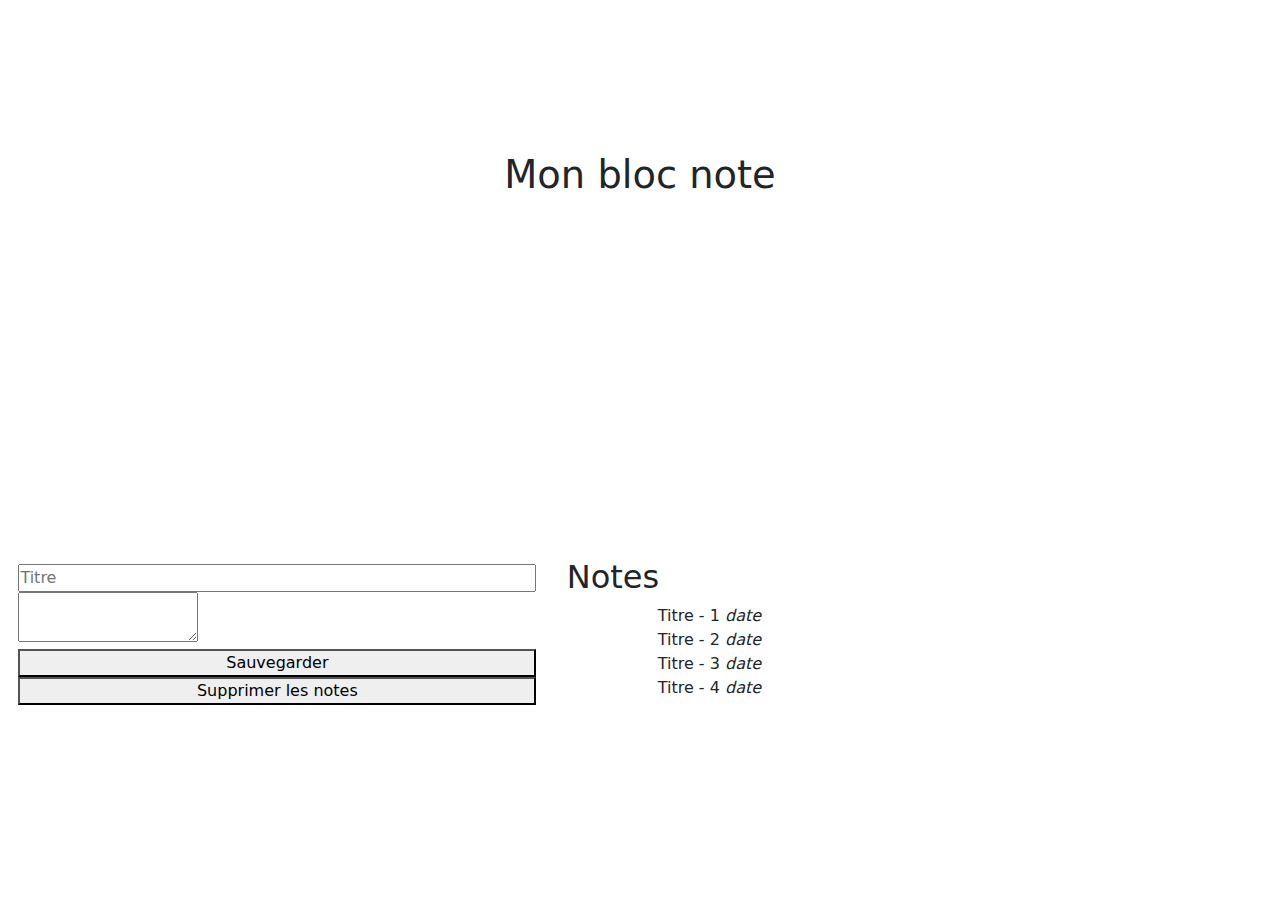
==== commit ed3292e3: "add supp button and local storage save" ====
--- a/index.html
+++ b/index.html
@@ -1,56 +1,66 @@
 <!DOCTYPE html>
-<html lang="fr">
-  <head>
-    <meta charset="UTF-8" />
-    <meta name="viewport" content="width=device-width, initial-scale=1.0" />
+<html lang="en">
+
+<head>
+    <meta charset="UTF-8">
+    <meta name="viewport" content="width=device-width, initial-scale=1.0">
     <title>Mon Bloc-notes</title>
 
-    <link rel="stylesheet" href="./css/style.css" />
+    <link rel="stylesheet" href="css/style.css">
+    <link rel="stylesheet" href="https://cdn.jsdelivr.net/npm/bootstrap@5.3.3/dist/css/bootstrap.min.css">
+    <script src="https://code.jquery.com/jquery-3.3.1.slim.min.js"></script>
+    <script src="https://cdn.jsdelivr.net/npm/popper.js@1.14.7/dist/umd/popper.min.js"></script>
+    <script src="https://cdn.jsdelivr.net/npm/bootstrap@4.3.1/dist/js/bootstrap.min.js"></script>
+    <script src="script.js"></script>
+</head>
 
-    <script src="./js/index.js" type="module" defer></script>
-  </head>
-  <body class="container">
-    <header class="bg-card">
-      <h1>Mon bloc note</h1>
-    </header>
-    <main class="bg-card">
-      <section class="editor-section" id="editor">
-        <form class="editor__form" id="editor-form">
-          <input
-            class="editor__title"
-            type="text"
-            id="note-title"
-            name="title"
-            placeholder="Titre"
-          />
-          <textarea
-            class="editor__content"
-            id="note-content"
-            name="content"
-          ></textarea>
-          <button
-            class="button button-primary"
-            id="save-note-btn"
-            type="submit"
-          >
-            Sauvegarder
-          </button>
-          <button
-            class="button button-destructive"
-            id="reset-note-btn"
-            type="reset"
-          >
-            Reset
-          </button>
-        </form>
-      </section>
-      <section class="notes-section" id="chapters">
-        <h2 class="notes__title">Notes</h2>
-        <a href="./pages/notes-list.html" class="button button-primary"
-          >Détails</a
-        >
-        <ul class="notes__list" id="notes-list"></ul>
-      </section>
+<body>
+    <div class="container text-center">
+        <!-- bloc à ne pas modifier -->
+        <header>
+            <h1>Mon bloc note</h1>
+        </header>
+        <!-- bloc à ne pas modifier -->
+    </div>
+    <main>
+        <div class="container bloc">
+            <div class="row flex-column flex-md-row">
+                <div class="col">
+                    <section id="editor">
+                        <div class="formstyle">
+                            <input class="w-100" type="text" id="note_title" placeholder="Titre">
+                        </div>
+                        <div>
+                            <textarea name="notes" id="notes"></textarea>
+                        </div>
+                        <div class="formstyle">
+                            <button class="w-100" id="save_note_btn" onclick="saveNote()">Sauvegarder</button>
+                        </div>
+                        <div class="formstyle">
+                            <button class="w-100 supp" id="delete_btn" onclick="deleteStorage()">Supprimer les
+                                notes</button>
+                        </div>
+                    </section>
+                </div>
+                <div class="col col-md-4">
+                    <div id="chapters">
+                        <div class="d-flex justify-content-left">
+                            <h2>Notes</h2>
+                        </div>
+                        <div class="d-flex justify-content-center">
+                            <ul id="list">
+                                <li class="note">Titre - 1 <cite>date</cite></li>
+                                <li class="note">Titre - 2 <cite>date</cite></li>
+                                <li class="note">Titre - 3 <cite>date</cite></li>
+                                <li class="note">Titre - 4 <cite>date</cite></li>
+                            </ul>
+                        </div>
+                        </section>
+                    </div>
+                </div>
+            </div>
     </main>
-  </body>
-</html>
+
+</body>
+
+</html>